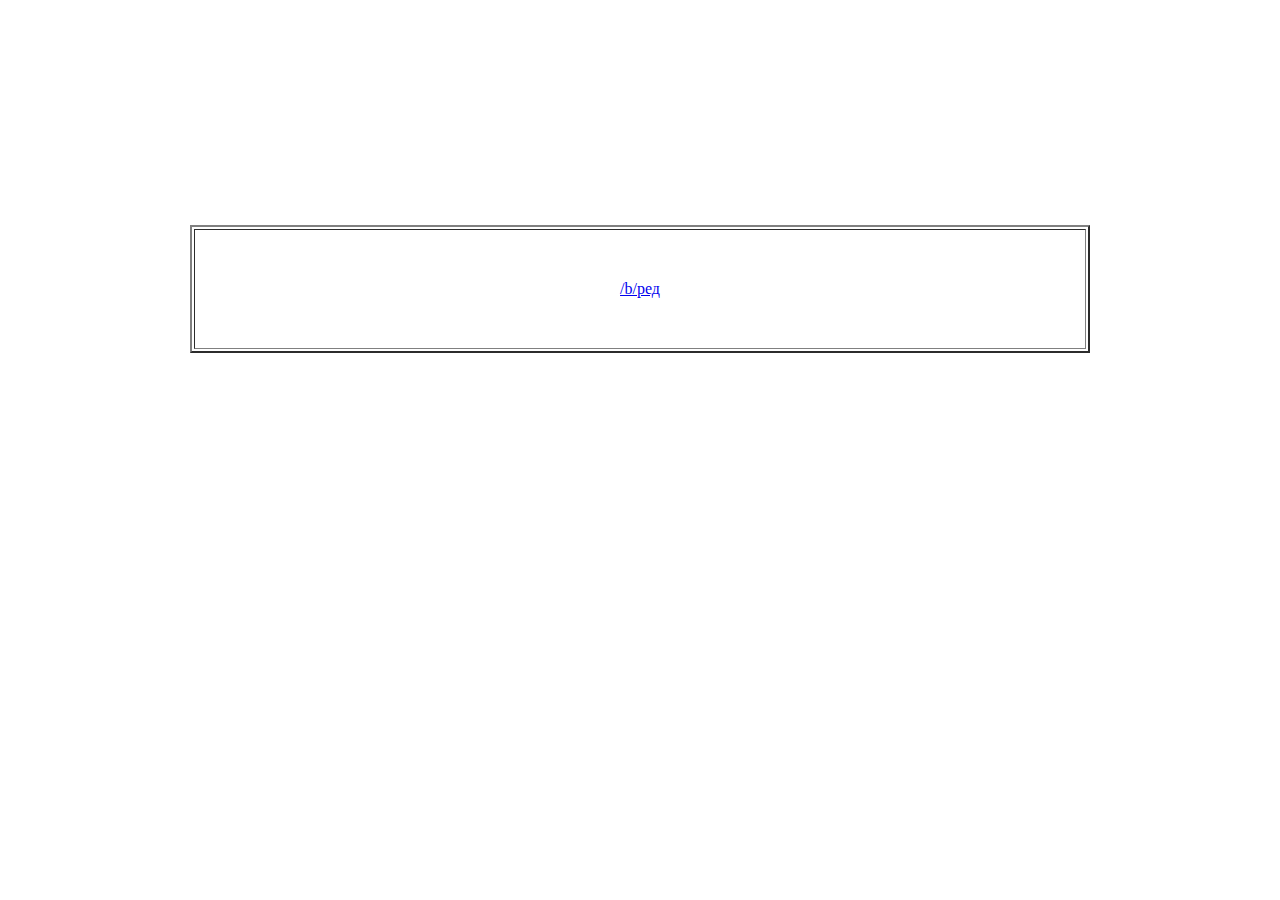
==== index.html @ 9fbc1ff1 "BG Update" ====
﻿<HTML> 
<HEAD> 
<link rel="stylesheet" href="style.css">
<TITLE>pach-chan.hk</TITLE> 
</HEAD> 
<BODY bgcolor=000000 text=white > 
<BR> <BR> 
<H1> <center>Пачок-чан.</center> </H1> 
<H2> <center>Welcome home, honey.</center> </H2> 
<BR> <BR> <BR> 
<TABLE bgcolor=white border=2 width=900 align=center> 
<TR width=300 height=120> 
<TD align=center> <A href="bred.html">/b/ред</A> </TD> 
</TR>
---- style.css ----
body { 
background: url(rei.png) no-repeat center center fixed;
background-size:cover;
}
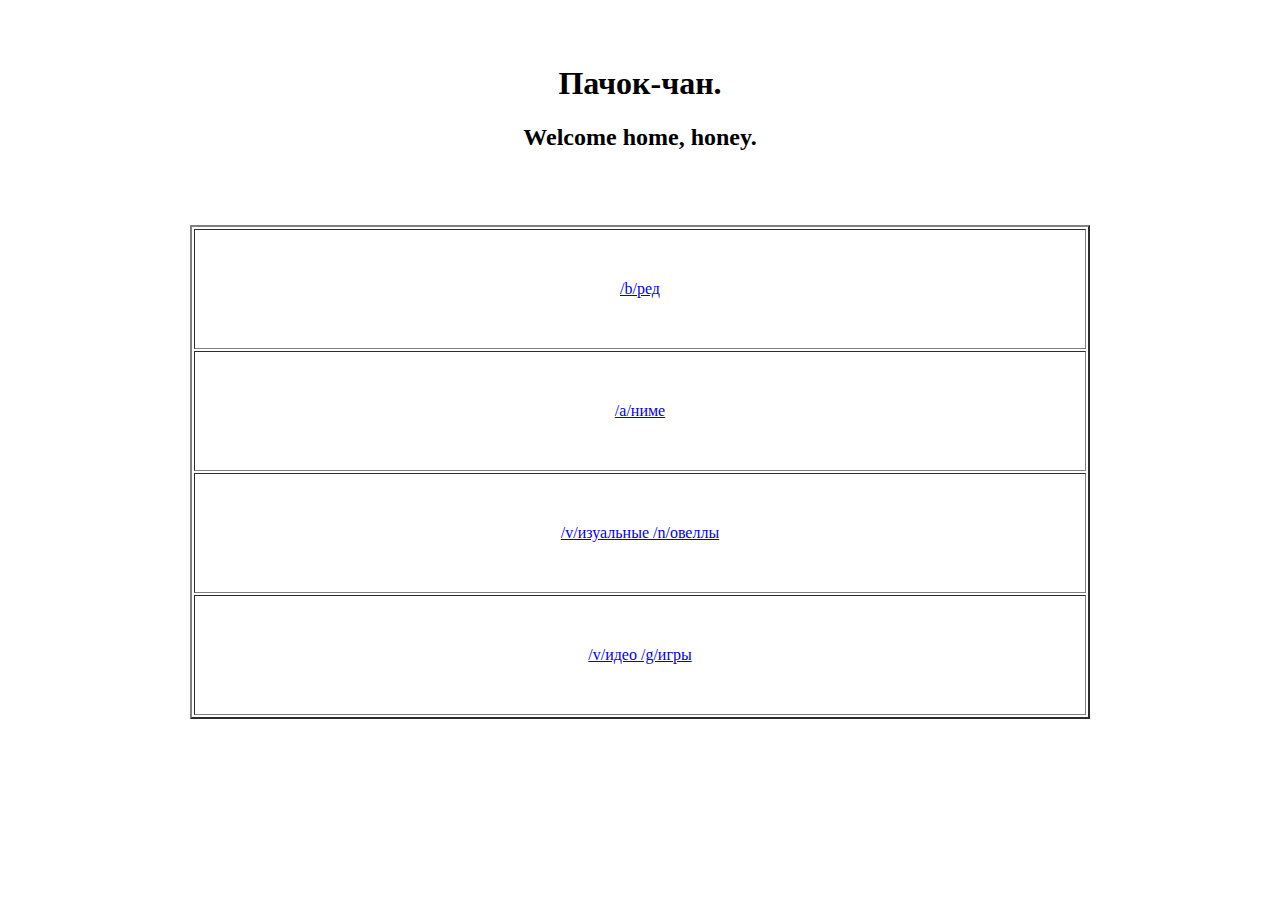
==== commit 5de62570: "Upd" ====
--- a/index.html
+++ b/index.html
@@ -3,12 +3,22 @@
 <link rel="stylesheet" href="style.css">
 <TITLE>pach-chan.hk</TITLE> 
 </HEAD> 
-<BODY bgcolor=000000 text=white > 
+<BODY text=black > 
 <BR> <BR> 
 <H1> <center>Пачок-чан.</center> </H1> 
 <H2> <center>Welcome home, honey.</center> </H2> 
 <BR> <BR> <BR> 
 <TABLE bgcolor=white border=2 width=900 align=center> 
 <TR width=300 height=120> 
-<TD align=center> <A href="bred.html">/b/ред</A> </TD> 
+<TD align=center> <A href="b.html">/b/ред</A> </TD> 
 </TR> 
+<TR width=300 height=120> 
+<TD align=center> <A href="a.html">/a/ниме</A> </TD> 
+</TR> 
+<TR width=300 height=120> 
+<TD align=center> <A href="vn.html">/v/изуальные /n/овеллы</A> </TD> 
+</TR>
+<TR width=300 height=120> 
+<TD align=center> <A href="vg.html">/v/идео /g/игры</A> </TD> 
+</TR>
+
